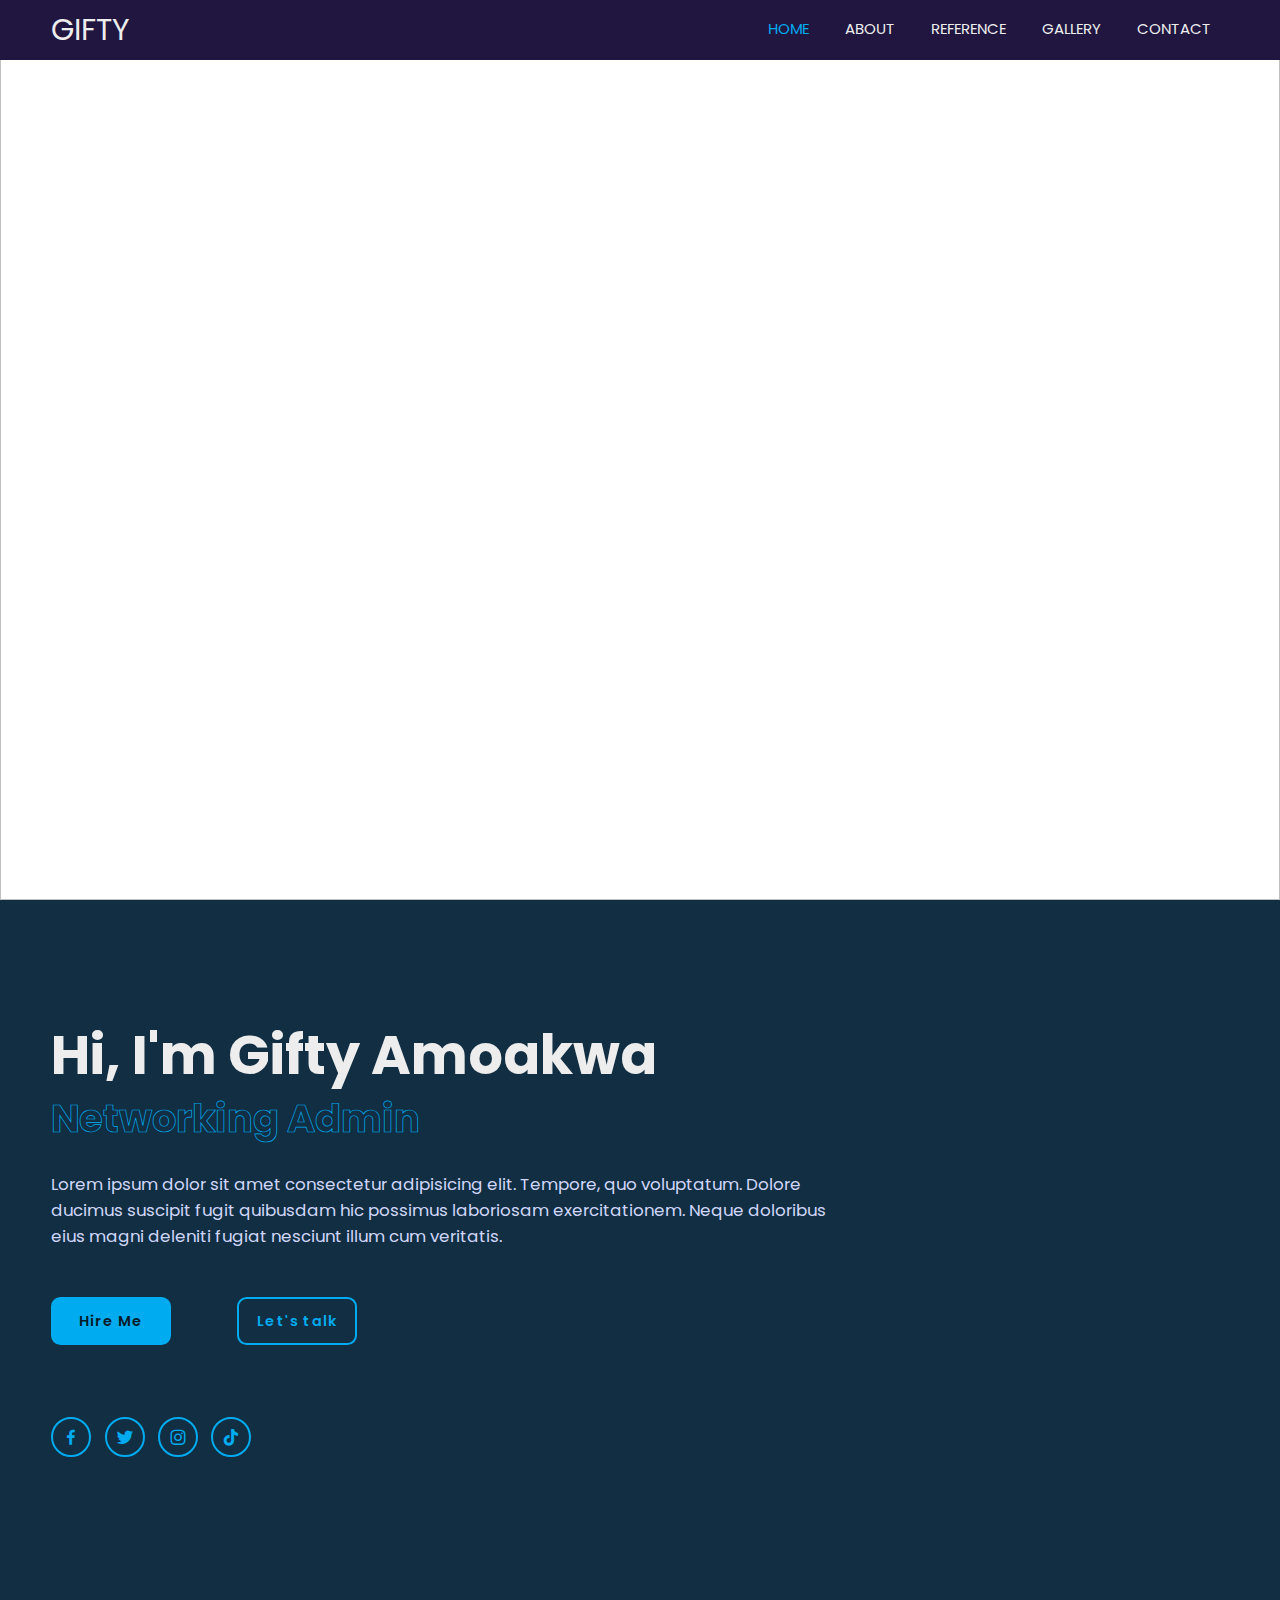
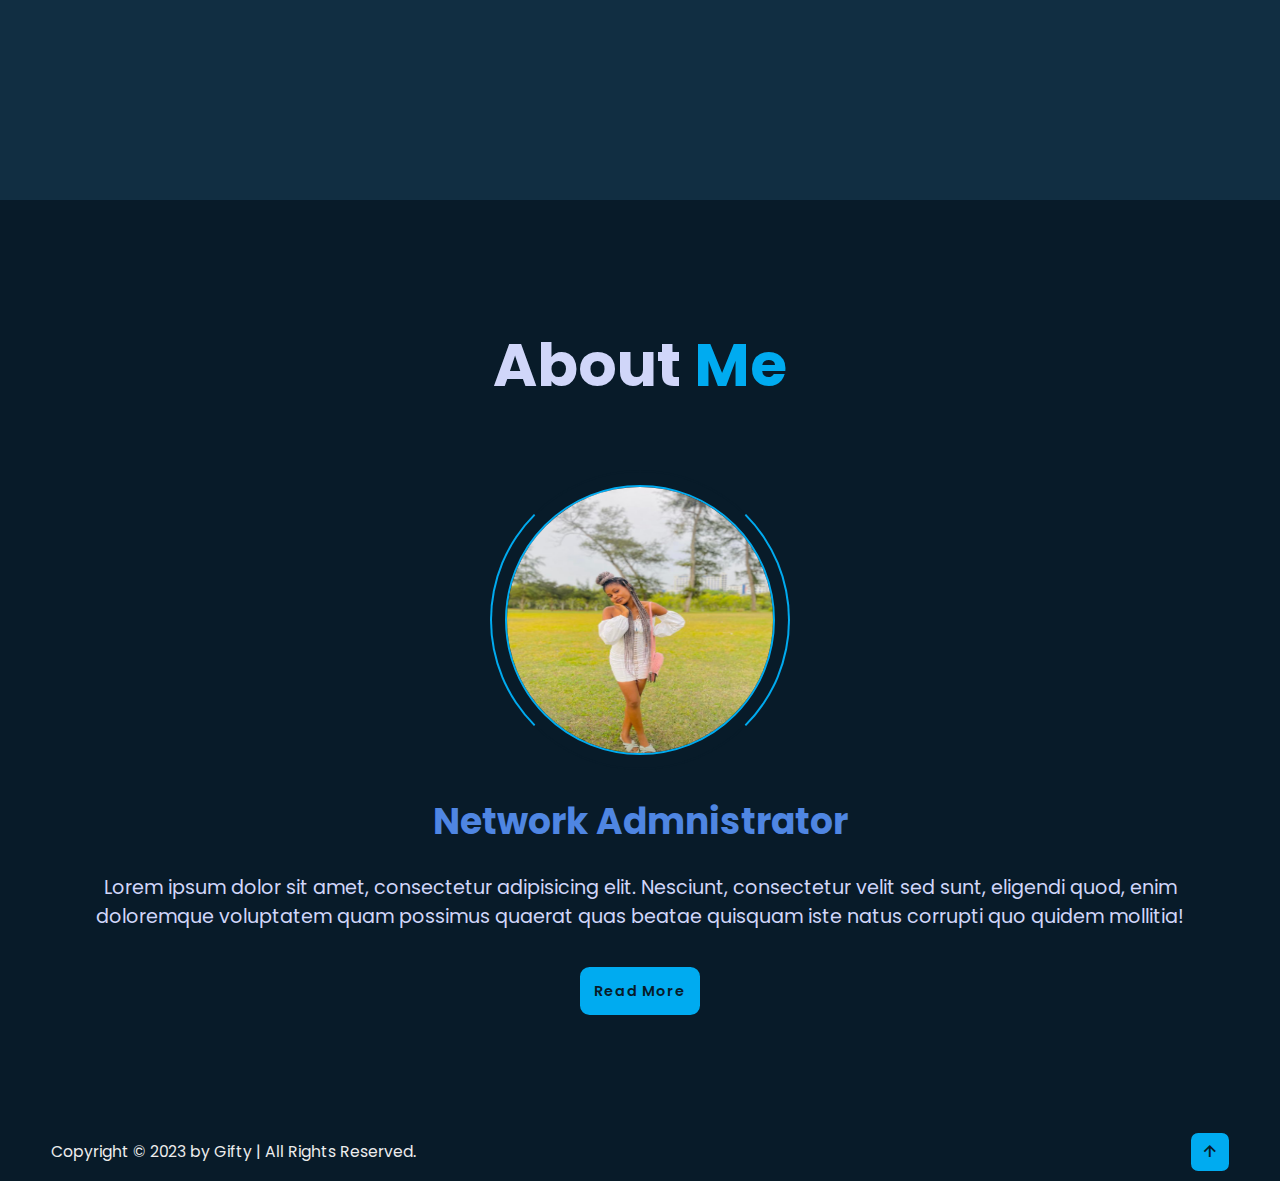
==== index.html @ 181fb01c "update" ====
<!DOCTYPE html>
<html lang="en">
<head>
    <meta charset="UTF-8">
    <meta name="viewport" content="width=device-width, initial-scale=1.0">
    <title>Portfolio</title>
    <link rel="stylesheet" href="style.css">
    <link rel="icon" href="images/img-2.jpg">
    <!--boxIcons-->
    <link href='https://unpkg.com/boxicons@2.1.4/css/boxicons.min.css' rel='stylesheet'>
    <!-- font-awesome icons -->
    <link rel="stylesheet" href="https://cdnjs.cloudflare.com/ajax/libs/font-awesome/6.4.0/css/all.min.css"/>
</head>
<body onload="slider()">
    <!--header navigation-->
    <header class="header">
        <a href="#" class="logo">gifty</a>
        <nav class="nav" id="nav-links">
            <i class="fa fa-close" id="closeMenu" onclick="closeMenu()"></i>
           <ul>
                <li><a href="index.html" class="active">home</a></li>
                <li><a href="about.html">about</a></li>
                <li><a href="reference.html">reference</a></li>
                <li><a href="gallery.html">gallery</a></li>
                <li><a href="contact.html">contact</a></li>
           </ul>
        </nav>
        <i class="fa fa-bars" id="showMenu" onclick="showMenu()"></i>
    </header>

    <!--image slider-->
    <div class="slider">
        <img src="images/img-2.jpg" id="slideImg" />
    </div>

    <!--home contact link-->
    <div class="home-text-content">
        <div class="home-content">
            <h1>Hi, I'm <span>Gifty Amoakwa</span></h1>
            <div class="text-animate">
                <h3>Networking Admin</h3>
            </div>
            <p>
                Lorem ipsum dolor sit amet consectetur adipisicing elit. 
                Tempore, quo voluptatum. Dolore ducimus suscipit fugit 
                quibusdam hic possimus laboriosam exercitationem. Neque 
                doloribus eius magni deleniti fugiat nesciunt illum cum 
                veritatis.
            </p>
            <div class="btn-box">
                <a href="contact.html" class="btn">Hire Me</a>
                <a href="contact.html" class="btn">Let's talk</a>
            </div>
            <div class="home-socials">
                <a href="#"><i class='bx bxl-facebook' ></i></a>
                <a href="#"><i class='bx bxl-twitter'></i></a>
                <a href="#"><i class='bx bxl-instagram'></i></a>
                <a href="#"><i class='bx bxl-tiktok'></i></a>
            </div>
        </div>
    </div>

    <!--home about -->
    <div class="home-about">
        <h2 class="heading">About <span>Me</span></h2>

        <div class="home-about-img">
            <img src="images/img-2.jpg" alt="">
            <span class="circle-spin"></span>
        </div>

        <div class="home-about-content">
            <h3>Network Admnistrator</h3>
            <p>
                Lorem ipsum dolor sit amet, consectetur adipisicing elit. 
                Nesciunt, consectetur velit sed sunt, eligendi quod, enim 
                doloremque voluptatem quam possimus quaerat quas beatae 
                quisquam iste natus corrupti quo quidem mollitia!
            </p>
            <div class="btn-box btns">
                <a href="about.html" class="btn">Read More</a>
            </div>
        </div>
    </div>
    

    <!--footer-->
    <footer class="footer">
        <div class="footer-text">
            <p>Copyright &copy; 2023 by Gifty | All Rights Reserved.</p>
        </div>

        <div class="footer-iconTop">
            <a href="#"><i class="bx bx-up-arrow-alt"></i></a>
        </div>
    </footer>

    

    <script src="app.js"></script>
</body>
</html>
---- style.css ----
@import url('https://fonts.googleapis.com/css2?family=Poppins:wght@400;500;600;700;800&display=swap');

:root {
    --white: #fff;
    --bg-color: #081b29;
    --second-bg-color: #112e42;
    --text-color: #ededed;
    --main-color: #00abf0;
    --black-russian: #202124;
    --white: #fff;
    --baltic-sea: #3C4043;
    --oregon-blue: #4F86E2;
    --prune-plum: #201640;
    --gold: #d5966c;
    --very-deep-gold: #f07828;
    --very-dark-blue: #0B0D17;
    --very-light-blue: #D0D6F9;
}

html {
    font-family: 'Poppins', sans-serif;
    font-size: 75%;
}

* {
    box-sizing: border-box;
    margin: 0;
    padding: 0;
    text-decoration: none;
    list-style: none;
}

body {
    overflow-x: hidden;
}

img {
    max-width: 100%;
    height: auto;
    display: block;
}

/* fixed navigation */
.header {
    overflow: hidden;
    width: 100%;
    background: var(--prune-plum);
    height: 60px;
    display: flex;
    align-items: center;
    justify-content: space-between;
    position: fixed;
    top: 0;
    padding: 10px 4%;
    margin-bottom: 0;
    z-index: 100;
}

.logo {
    font-size: 2.5rem;
    text-transform: uppercase;
    color: var(--text-color);
    cursor: pointer;
}

.logo:hover {
    color: var(--main-color);
}

.header .fa {
    display: none;
}

.nav li {
    float: left;
    margin: 0 10px;
}

.nav li a {
    display: block;
    font-size: 1.25rem;
    padding: 5px 8px;
    text-transform: uppercase;
    color: var(--text-color);
}

.nav li a.active {
    color: var(--main-color);
}

.nav li::after {
    content: '';
    width: 0;
    height: 1px;
    display: block;
    background: var(--main-color);
    margin: 1px auto;
    transition: .3s;
}

.nav li:hover::after {
    width: 100%;
}


/* Image sliders */
.slider {
    width: 100%;
    height: 100%;
    margin-bottom: 0;
}

#slideImg {
    width: 100%;
    height: 100vh;
    background-position: center;
    background-size: cover;
    object-fit: cover;
}

/* about */
.home-text-content {
    min-height: 100vh;
    background: var(--second-bg-color);
    padding: 10rem 4% 3rem;
    display: block;
    width: 100%;
}

.home-content {
    max-width: 65rem;
}

.home-content h1,
.home-content h1 span {
    font-size: 4.5rem;
    font-weight: 700;
    line-height: 1.3;
    color: var(--text-color);
}

.home-content .text-animate {
    position: relative;
    width: 32.8rem;
}

.home-content .text-animate h3 {
    font-size: 3.2rem;
    font-weight: 700;
    color: transparent;
    -webkit-text-stroke: .7px var(--main-color);
    background-image: linear-gradient(var(--main-color), var(--main-color));
    background-repeat: no-repeat;
    -webkit-background-clip: text;
    background-position: -33rem 0;
    animation: homeBgText 6s linear infinite;
    animation-delay: 2s;
}

.home-content .text-animate h3::before {
    content: '';
    position: absolute;
    top: 0;
    left: 0;
    width: 0;
    height: 100%;
    border-right: 2px solid var(--main-color);
    z-index: -1;
    animation: homeCursorText 6s linear infinite;
    animation-delay: 2s;
}

.home-content p {
    font-size: 1.4rem;
    margin: 2rem 0 4rem;
    color: var(--very-light-blue);
}

.btn-box {
    position: relative;
    display: flex;
    justify-content: space-between;
    width: 25.5rem;
    height: 4rem;
    margin-bottom: 6rem;
}

.btn-box .btn {
    position: relative;
    display: inline-flex;
    justify-content: center;
    align-items: center;
    width: 10rem;
    height: 100%;
    background: var(--main-color);
    border: .2rem solid var(--main-color);
    border-radius: .8rem;
    font-size: 1.2rem;
    font-weight: 600;
    letter-spacing: .1rem;
    color: var(--bg-color);
    z-index: 1;
    overflow: hidden;
    transition: .5s;
}

.btn-box .btn:hover {
    color: var(--main-color);
}

.btn-box .btn:nth-child(2) {
    background: transparent;
    color: var(--main-color);
}

.btn-box .btn:nth-child(2):hover {
    color: var(--bg-color);
}

.btn-box .btn:nth-child(2)::before {
    background: var(--main-color);
}

.btn-box .btn::before {
    content: '';
    position: absolute;
    top: 0;
    left: 0;
    width: 0;
    height: 100%;
    background: var(--bg-color);
    z-index: -1;
    transition: .5s;
}

.btn-box .btn:hover::before {
    width: 100%;
}

.home-socials {
    width: 200px;
    display: flex;
    justify-content: space-between;
}

.home-socials a {
    position: relative;
    display: inline-flex;
    justify-content: center;
    align-items: center;
    width: 40px;
    height: 40px;
    background: transparent;
    border: .2rem solid var(--main-color);
    border-radius: 50%;
    font-size: 20px;
    color: var(--main-color);
    z-index: 1;
    overflow: hidden;
    transition: .5s;
}

.home-socials a:hover {
    color: var(--bg-color);
}

.home-socials a::before {
    content: '';
    position: absolute;
    top: 0;
    left: 0;
    width: 0;
    height: 100%;
    background: var(--main-color);
    z-index: -1;
    transition: .5s;
}

.home-socials a:hover::before {
    width: 100%;
}

@keyframes homeBgText {
    0%,
    10%,
    100% {
        background-position: -33rem 0;
    }

    65%,
    85% {
        background-position: 0 0;
    }
}

@keyframes homeCursorText {
    0%,
    10%,
    100% {
        width: 0;
    }

    65%,
    78%,
    85% {
        width: 100%;
        opacity: 1;
    }

    75%,
    81% {
        opacity: 0;
    }
} 

/* home about */
.home-about {
    min-height: 100vh;
    background: var(--bg-color);
    padding: 10rem 4% 3rem;
    display: flex;
    justify-content: center;
    align-items: center;
    flex-direction: column;
    gap: 2rem;
    width: 100%;
}

.heading, .heading span {
    font-size: 5rem;
    margin-bottom: 3rem;
    text-align: center;
    color: var(--very-light-blue);
}

.heading span {
    color: var(--main-color);
}

.home-about-img {
    position: relative;
    width: 25rem;
    height: 25rem;
    border-radius: 50%;
    display: flex;
    justify-content: center;
    align-items: center;
}

.home-about-img img {
    width: 90%;
    height: 90%;
    border-radius: 50%;
    border: .2rem solid var(--main-color);
}

.home-about-img .circle-spin {
    position: absolute;
    top: 50%;
    left: 50%;
    transform: translate(-50%, -50%) rotate(0);
    width: 100%;
    height: 100%;
    border-radius: 50%;
    border-top: .2rem solid var(--bg-color);
    border-bottom: .2rem solid var(--bg-color);
    border-left: .2rem solid var(--main-color);
    border-right: .2rem solid var(--main-color);
    animation: aboutSpinner 8s linear infinite;
}

.home-about-content {
    text-align: center;
}

.home-about-content h3 {
    font-size: 3rem;
    color: var(--oregon-blue);
}

.home-about-content p {
    font-size: 1.6rem;
    margin: 2rem 0 3rem;
    color: var(--very-light-blue);
}

.btn-box.btns {
    display: inline-block;
    width: 15rem;
}

.btn-box.btns a::before {
    background: var(--second-bg-color);
}

@keyframes aboutSpinner {
    100% {
        transform: translate(-50%, -50%) rotate(360deg);
    }
}

/* about me page (education) */
.education {
    min-height: auto;
    background: var(--bg-color);
    padding: 10rem 4% 3rem;
    width: 100%;
    display: flex;
    justify-content: center;
    align-items: center;
    flex-direction: column;
}

.education .education-row {
    display: flex;
    flex-wrap: wrap;
    gap: 5rem;
}

.education-row .education-column {
    flex: 1 1 40rem;
}

.education-column .title {
    font-size: 2.5rem;
    margin: 0 0 1.5rem 2rem;
    color: var(--text-color);
}

.education-column .education-box {
    border-left: .2rem solid var(--main-color);
}

.education-box .education-content {
    position: relative;
    padding-left: 2rem;
}

.education-box .education-content::before {
    content: '';
    position: absolute;
    top: 0;
    left: -1.1rem;
    width: 2rem;
    height: 2rem;
    background: var(--main-color);
    border-radius: 50%;
}

.education-content .content {
    position: relative;
    padding: 1.5rem;
    border: .2rem solid var(--main-color);
    border-radius: .6rem;
    margin-bottom: 2rem;
    overflow: hidden;
}

.education-content .content::before {
    content: '';
    position: absolute;
    top: 0;
    left: 0;
    width: 0; 
    height: 100%;
    background: var(--second-bg-color);
    z-index: -1;
    transition: .5rem;
}

.education-content .content:hover:before {
    width: 100%;
}

.education-content .content .year {
    font-size: 1.5rem;
    color: var(--main-color);
    padding-bottom: .5rem;
}

.education-content .content .year i {
    padding-right: .5rem;
    font-size: 1.3rem;   
}

.education-content .content h3 {
    font-size: 2rem;
    color: var(--text-color);
}

.education-content .content p {
    font-size: 1.2rem;
    padding-top: .5rem;
    color: var(--very-light-blue);
}

/* skills */
.skills {
    min-height: auto;
    background: var(--second-bg-color);
    padding: 10rem 4%;
    width: 100%;
}

.skills .skills-row {
    display: flex;
    flex-wrap: wrap;
    gap: 5rem;
}

.skills-row .skills-column {
    flex: 1 1 40rem;
}

.skills-column .title {
    font-size: 2.5rem;
    margin: 0 0 1.5rem;
    color: var(--very-light-blue);
}

.skills-box .skills-content {
    position: relative;
    border: .2rem solid var(--main-color);
    border-radius: .6rem;
    padding: .5rem 1.5rem;
    overflow: hidden;
    z-index: 1;
}

.skills-box .skills-content::before {
    content: '';
    position: absolute;
    top: 0;
    left: 0;
    width: 0;
    height: 100%;
    background: var(--bg-color);
    z-index: -1;
    transition: .5s;
}

.skills-box .skills-content:hover:before {
    width: 100%;
}

.skills-content .progress {
    padding: 1rem 0;   
}

.skills-content .progress h3 {
    font-size: 1.5rem;
    display: flex;
    justify-content: space-between;
    color: var(--text-color);
}

.skills-content .progress h3 span {
    color: var(--text-color);
    font-size: 1.3rem;
}

.skills-content .progress .bar {
    height: 2.5rem;
    border: .2rem solid var(--main-color);
    border-radius: .6rem;
    padding: .5rem;
    margin: 1rem 0;
}

.skills-content .progress .bar span {
    display: block;
    height: 100%;
    border-radius: .3rem;
    background: var(--main-color);
}

.skills-column:nth-child(1) .skills-content .progress:nth-child(1) .bar span {
    width: 90%;
}

.skills-column:nth-child(1) .skills-content .progress:nth-child(2) .bar span {
    width: 85%;
}

.skills-column:nth-child(1) .skills-content .progress:nth-child(3) .bar span {
    width: 70%;
}

.skills-column:nth-child(1) .skills-content .progress:nth-child(4) .bar span {
    width: 80%;
}

.skills-column:nth-child(2) .skills-content .progress:nth-child(1) .bar span {
    width: 65%;
}

.skills-column:nth-child(2) .skills-content .progress:nth-child(2) .bar span {
    width: 90%;
}

.skills-column:nth-child(2) .skills-content .progress:nth-child(3) .bar span {
    width: 85%;
}

.skills-column:nth-child(2) .skills-content .progress:nth-child(4) .bar span {
    width: 70%;
}

/* contact form */
.contact {
    min-height: 100vh;
    background: var(--second-bg-color);
    padding: 10rem 4% 3rem;
    width: 100%;
}

.contact form {
    max-width: 70rem;
    margin: 0 auto;
    text-align: center;
}

.contact form .input-box {
    position: relative;
    display: flex;
    justify-content: space-between;
    flex-wrap: wrap;
}

.contact form .input-box .input-field {
    position: relative;
    width: 49%;
    margin: .8rem 0;
}

.contact form .input-box .input-field input,
.contact form .textarea-field textarea {
    width: 100%;
    height: 100%;
    padding: 1.5rem;
    font-size: 1.4rem;
    color: var(--text-color);
    background: transparent;
    border-radius: .6rem;
    border: .2rem solid var(--main-color);
}

.contact form .input-box .input-field input::placeholder,
.contact form .textarea-field textarea::placeholder {
    color: var(--text-color);
}

.contact form .focus {
    position: absolute;
    top: 0;
    left: 0;
    width: 0;
    height: 100%;
    background: var(--second-bg-color);
    border-radius: .6rem;
    z-index: -1;
    transition: .5s;
}

.contact form .input-box .input-field input:focus~.focus,
.contact form .input-box .input-field input:valid~.focus,
.contact form .textarea-field textarea:focus~.focus,
.contact form .textarea-field textarea:valid~.focus {
    width: 100%;
}

.contact form .textarea-field {
    position: relative;
    margin: .8rem 0 2.7rem;
    display: flex;
}

.contact form .textarea-field textarea {
    resize: none;
}

.contact form .btn-box.btns .btn {
    cursor: pointer;
}

/* footer */
.footer {
    display: flex;
    justify-content: space-between;
    align-items: center;
    flex-wrap: wrap;
    padding: 10px 4%;
    background: var(--bg-color);
}

.footer-text p {
    font-size: 1.3rem;
    color: var(--text-color);
}

.footer-text p:hover {
    color: var(--oregon-blue);
}

.footer-iconTop a {
    position: relative;
    display: inline-flex;
    justify-content: center;
    align-items: center;
    padding: .5rem;
    background: var(--main-color);
    border: .2rem solid var(--main-color);
    border-radius: .6rem;
    z-index: 1;
    overflow: hidden;
}

.footer-iconTop a::before {
    content: '';
    position: absolute;
    top: 0;
    left: 0;
    width: 0;
    height: 100%;
    background: var(--second-bg-color);
    z-index: -1;
    transition: .5s;
}

.footer-iconTop a:hover:before {
    width: 100%;
}

.footer-iconTop a i {
    font-size: 1.8rem;
    color: var(--bg-color);
    transition: .5s;
}

.footer-iconTop a:hover i {
    color: var(--main-color);
}
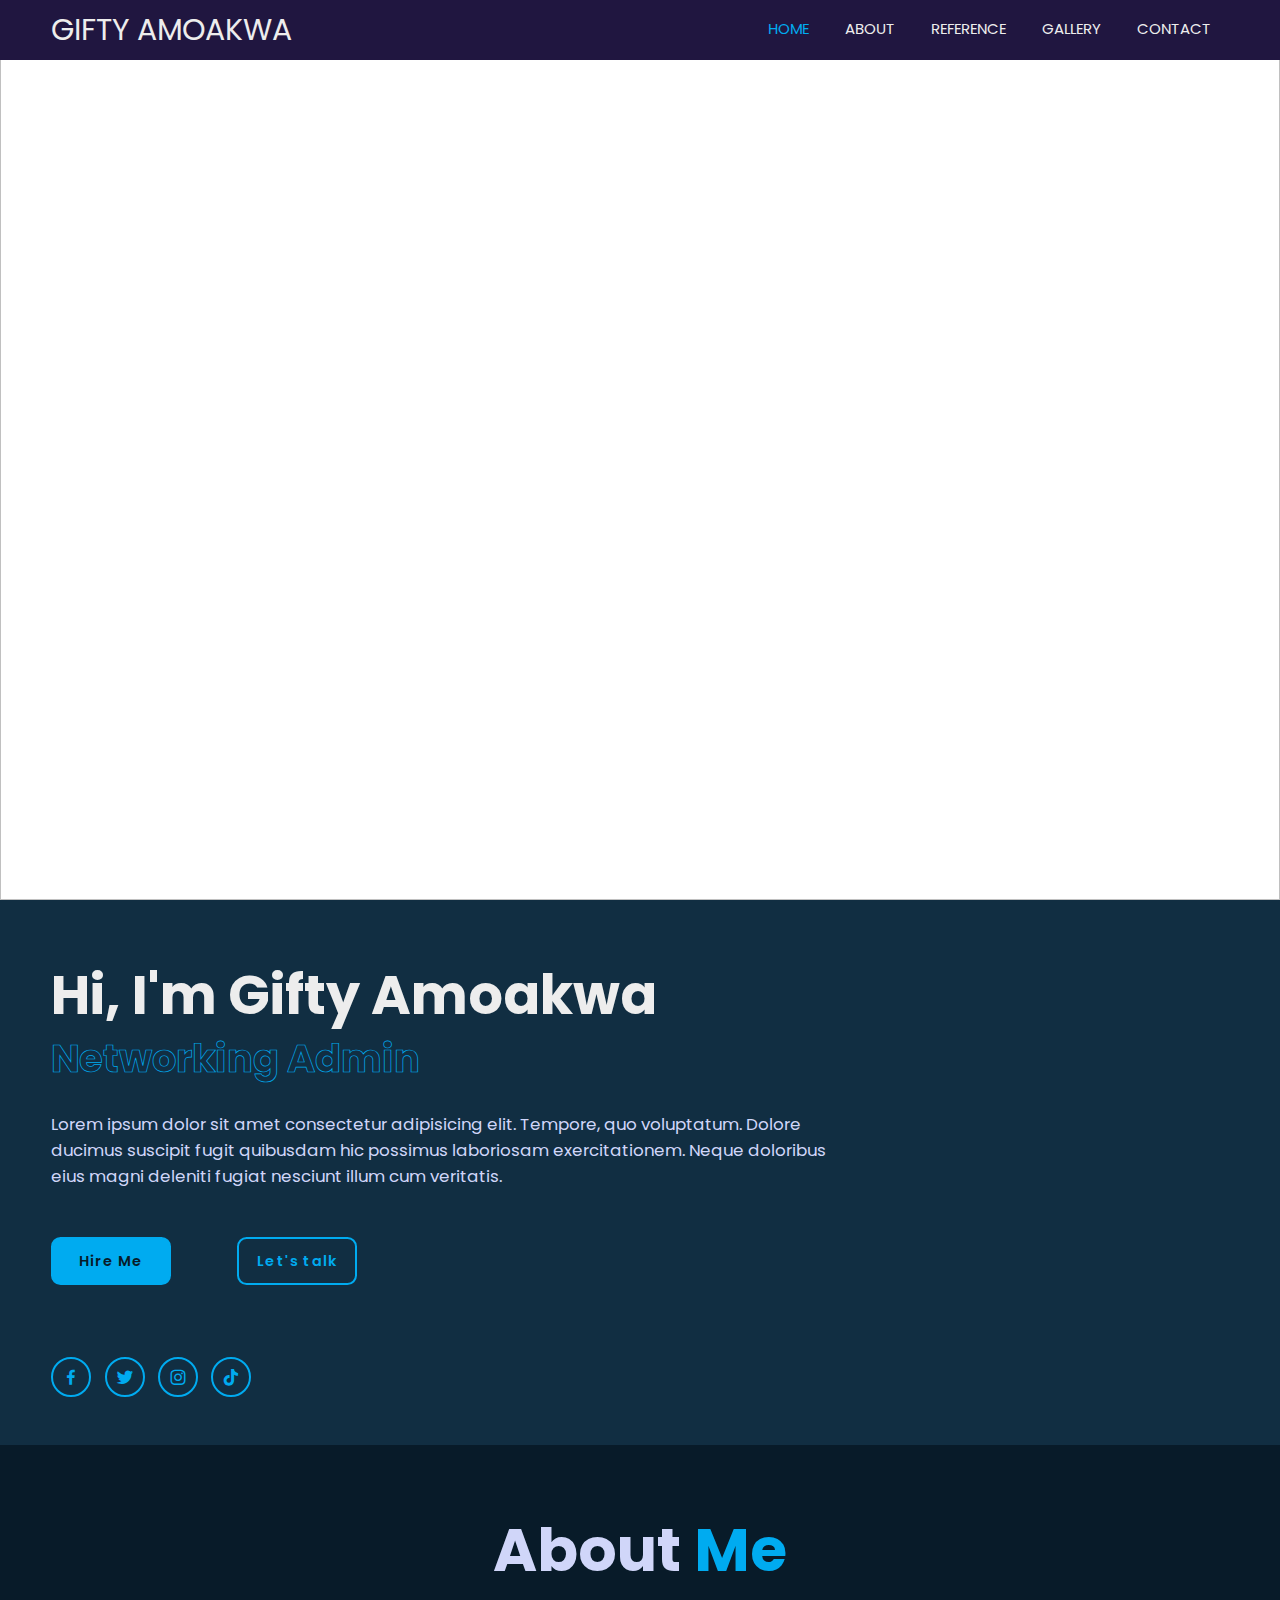
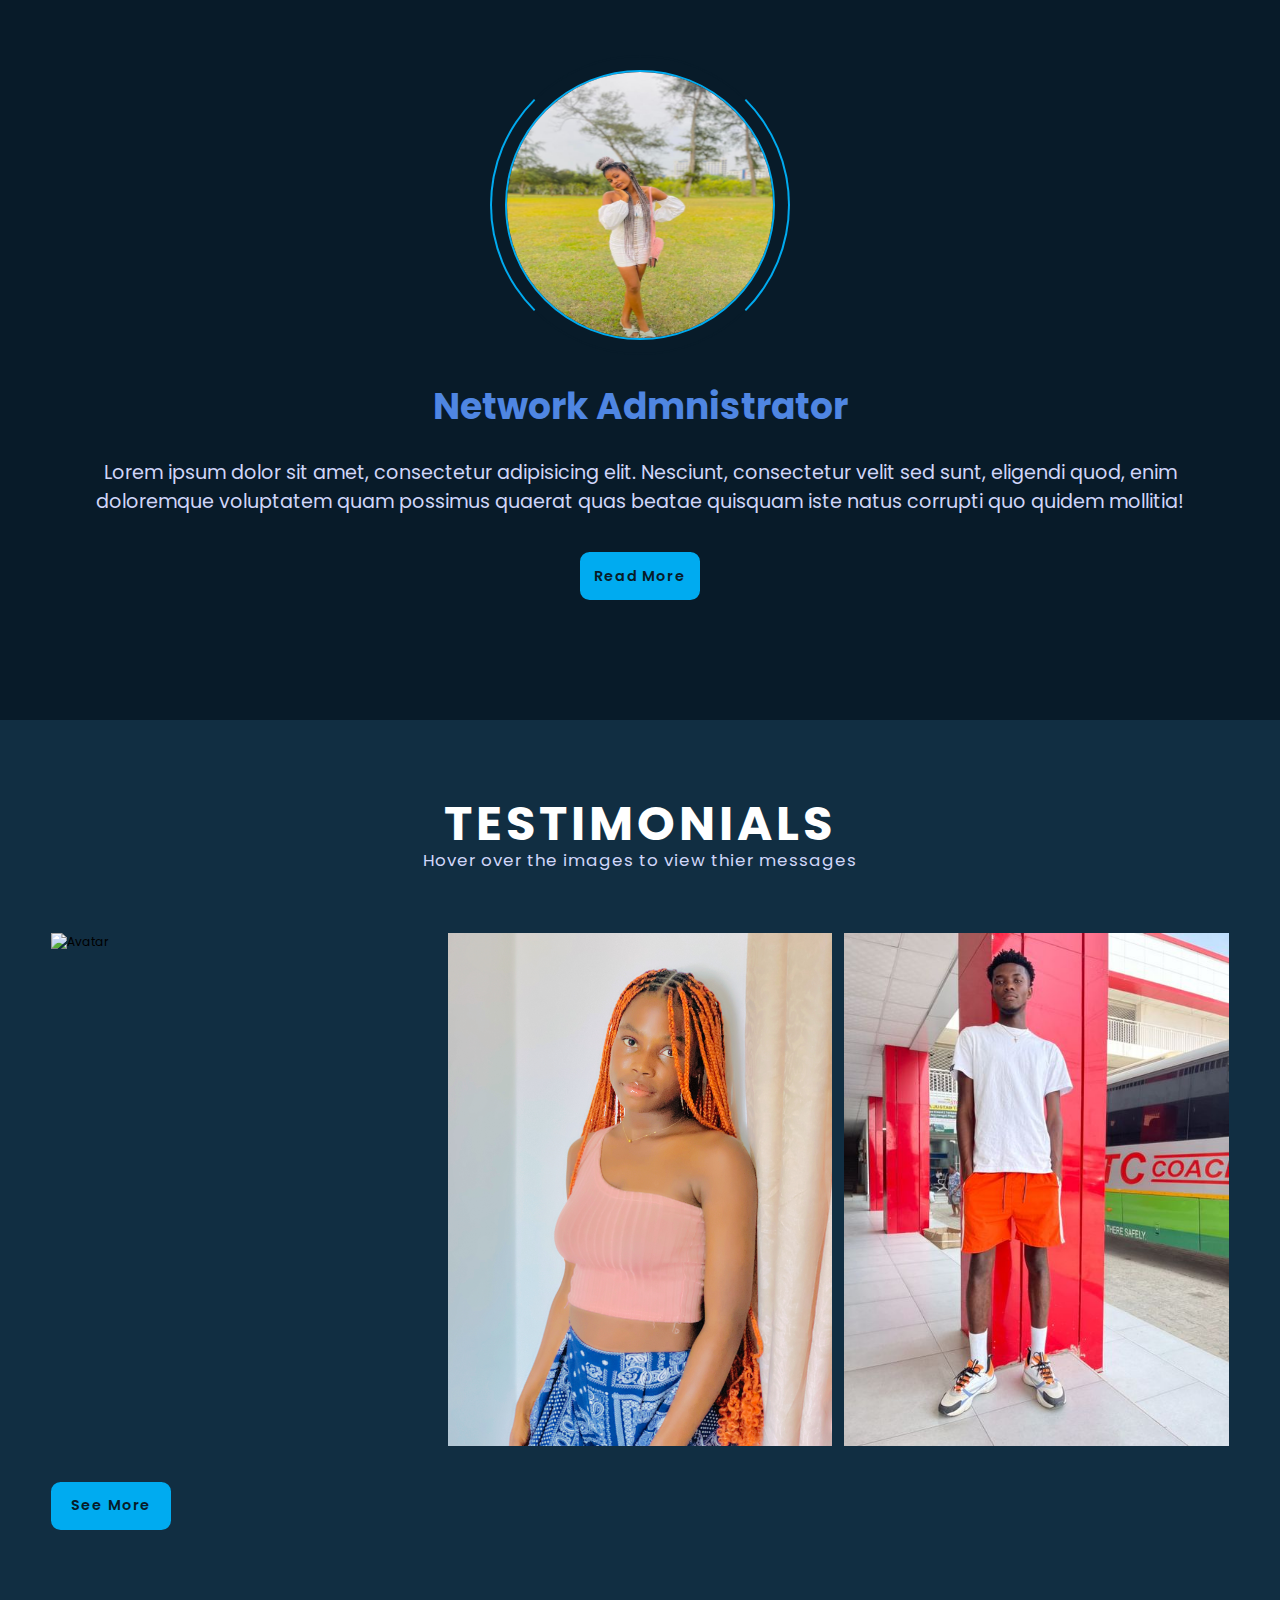
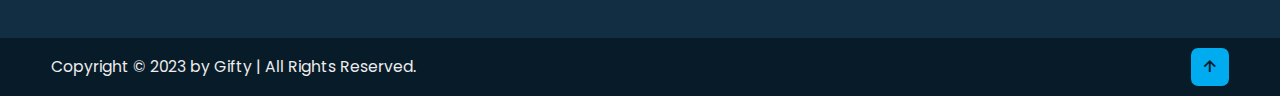
==== commit 5bb6f16c: "update" ====
--- a/index.html
+++ b/index.html
@@ -14,7 +14,7 @@
 <body onload="slider()">
     <!--header navigation-->
     <header class="header">
-        <a href="#" class="logo">gifty</a>
+        <a href="#" class="logo">gifty amoakwa</a>
         <nav class="nav" id="nav-links">
             <i class="fa fa-close" id="closeMenu" onclick="closeMenu()"></i>
            <ul>
@@ -82,6 +82,75 @@
             </div>
         </div>
     </div>
+
+    <!--Home Testimonial-->
+    <div class="testimonial">
+        <h2 class="heading">testimonials</h2>
+        <p class="message">Hover over the images to view thier messages</p>
+
+        <div class="testimonial-items">
+            <div class="testimonial-content">
+                <div class="profile">
+                    <img src="images/test-1.JPG" alt="Avatar">
+                </div>
+                <div class="overlay">
+                  <div class="text">
+                    <span>
+                        <h6>Vera</h6>
+                        <p>Friend</p>
+                    </span>
+                    <p class="text-info">
+                        Gifty is a very wonderful and amazing friend who
+                        is always pushing people to bring out the best in them.
+                        You will be lucky to have her around.
+                    </p>
+                  </div>
+                </div>
+              </div>
+    
+              <div class="testimonial-content">
+                <div class="profile">
+                    <img src="images/test-2.JPG" id="Avatar">
+                </div>
+                <div class="overlay">
+                  <div class="text">
+                    <span>
+                        <h6>Vera</h6>
+                        <p>Friend</p>
+                    </span>
+                    <p class="text-info">
+                        Gifty is a very wonderful and amazing friend who
+                        is always pushing people to bring out the best in them.
+                        You will be lucky to have her around.
+                    </p>
+                  </div>
+                </div>
+              </div>
+    
+              <div class="testimonial-content">
+                <div class="profile">
+                    <img src="images/test-3.jpg" alt="Avatar">
+                </div>
+                <div class="overlay">
+                  <div class="text">
+                    <span>
+                        <h6>George</h6>
+                        <p>Friend</p>
+                    </span>
+                    <p class="text-info">
+                        Gifty is a very wonderful and amazing friend who
+                        is always pushing people to bring out the best in them.
+                        You will be lucky to have her around.
+                    </p>
+                  </div>
+                </div>
+              </div>
+        </div>
+        <div class="btn-box btns">
+            <a href="reference.html" class="btn">See More</a>
+        </div>
+
+    </div>
     
 
     <!--footer-->
@@ -89,6 +158,8 @@
         <div class="footer-text">
             <p>Copyright &copy; 2023 by Gifty | All Rights Reserved.</p>
         </div>
+
+        <!-- <div class="index-number">0721000045</div> -->
 
         <div class="footer-iconTop">
             <a href="#"><i class="bx bx-up-arrow-alt"></i></a>
--- a/style.css
+++ b/style.css
@@ -120,11 +120,12 @@
 
 /* about */
 .home-text-content {
-    min-height: 100vh;
+    min-height: auto;
     background: var(--second-bg-color);
-    padding: 10rem 4% 3rem;
+    padding: 5rem 4% 4rem;
     display: block;
     width: 100%;
+    margin-bottom: 0;
 }
 
 .home-content {
@@ -315,9 +316,9 @@
 
 /* home about */
 .home-about {
-    min-height: 100vh;
+    min-height: auto;
     background: var(--bg-color);
-    padding: 10rem 4% 3rem;
+    padding: 5rem 4% 4rem;
     display: flex;
     justify-content: center;
     align-items: center;
@@ -399,11 +400,108 @@
     }
 }
 
+/* testimonial */
+.testimonial {
+    min-height: auto;
+    padding: 8rem 4% 3rem;
+    background: var(--second-bg-color);
+}
+
+.testimonial .heading {
+    color: var(--white);
+    text-transform: uppercase;
+    letter-spacing: 4px;
+    font-size: 4rem;
+    text-align: center;
+    line-height: 15px;
+}
+
+.testimonial .heading:hover {
+    color: var(--oregon-blue);
+}
+
+.testimonial .message {
+    color: var(--very-light-blue);
+    font-size: 1.4rem;
+    text-align: center;
+    margin-top: -20px;
+    margin-bottom: 5rem;
+    letter-spacing: 1px;
+}
+
+.testimonial-items {
+    display: grid;
+    grid-template-columns: repeat(auto-fit, minmax(250px, 1fr));
+    gap: 1rem;
+    margin-bottom: 3rem;
+}
+
+.testimonial-content {
+    position: relative;
+}
+
+.overlay {
+    position: absolute;
+    bottom: 100%;
+    left: 0;
+    right: 0;
+    background-color: var(--main-color);
+    overflow: hidden;
+    width: 100%;
+    height:0;
+    transition: .5s ease;
+}
+  
+.testimonial-content:hover .overlay {
+    bottom: 0;
+    height: 100%;
+}
+  
+.text {
+    color: white;
+    font-size: 20px;
+    position: absolute;
+    top: 50%;
+    left: 50%;
+    -webkit-transform: translate(-50%, -50%);
+    -ms-transform: translate(-50%, -50%);
+    transform: translate(-50%, -50%);
+    text-align: center;
+}
+
+.text span h6 {
+    font-size: 3.5rem;
+    font-weight: 800;
+    text-transform: uppercase;
+}
+
+.text span p {
+    font-size: 2rem;
+    color: var(--very-dark-blue);
+    margin-bottom: 3rem;
+    margin-top: -10px;
+}
+
+.text .text-info {
+    width: 30rem;
+    font-size: 1.5rem;
+    line-height: 30px;
+}
+
+.text .text-width {
+    width: 23rem;
+    font-size: 1.2rem;
+}
+
+.space {
+    padding: 12rem 4% 4rem;
+}
+
 /* about me page (education) */
 .education {
     min-height: auto;
     background: var(--bg-color);
-    padding: 10rem 4% 3rem;
+    padding: 8rem 4% 4rem;
     width: 100%;
     display: flex;
     justify-content: center;
@@ -498,7 +596,7 @@
 .skills {
     min-height: auto;
     background: var(--second-bg-color);
-    padding: 10rem 4%;
+    padding: 5rem 4% 7rem;
     width: 100%;
 }
 
@@ -606,11 +704,32 @@
     width: 70%;
 }
 
+/* gallery page */
+.gallery-row {
+    min-height: auto;
+    display: flex;
+    flex-wrap: wrap;
+    padding: 5rem 4px 5px;
+  }
+  
+  /* Create four equal columns that sits next to each other */
+.gallery-column {
+    flex: 25%;
+    max-width: 25%;
+    padding: 0 4px;
+}
+  
+.gallery-column img {
+    margin-top: 8px;
+    vertical-align: middle;
+    width: 100%;
+}
+
 /* contact form */
 .contact {
-    min-height: 100vh;
+    min-height: auto;
     background: var(--second-bg-color);
-    padding: 10rem 4% 3rem;
+    padding: 8rem 4% 4rem;
     width: 100%;
 }
 
@@ -739,4 +858,4 @@
 
 .footer-iconTop a:hover i {
     color: var(--main-color);
-}
+}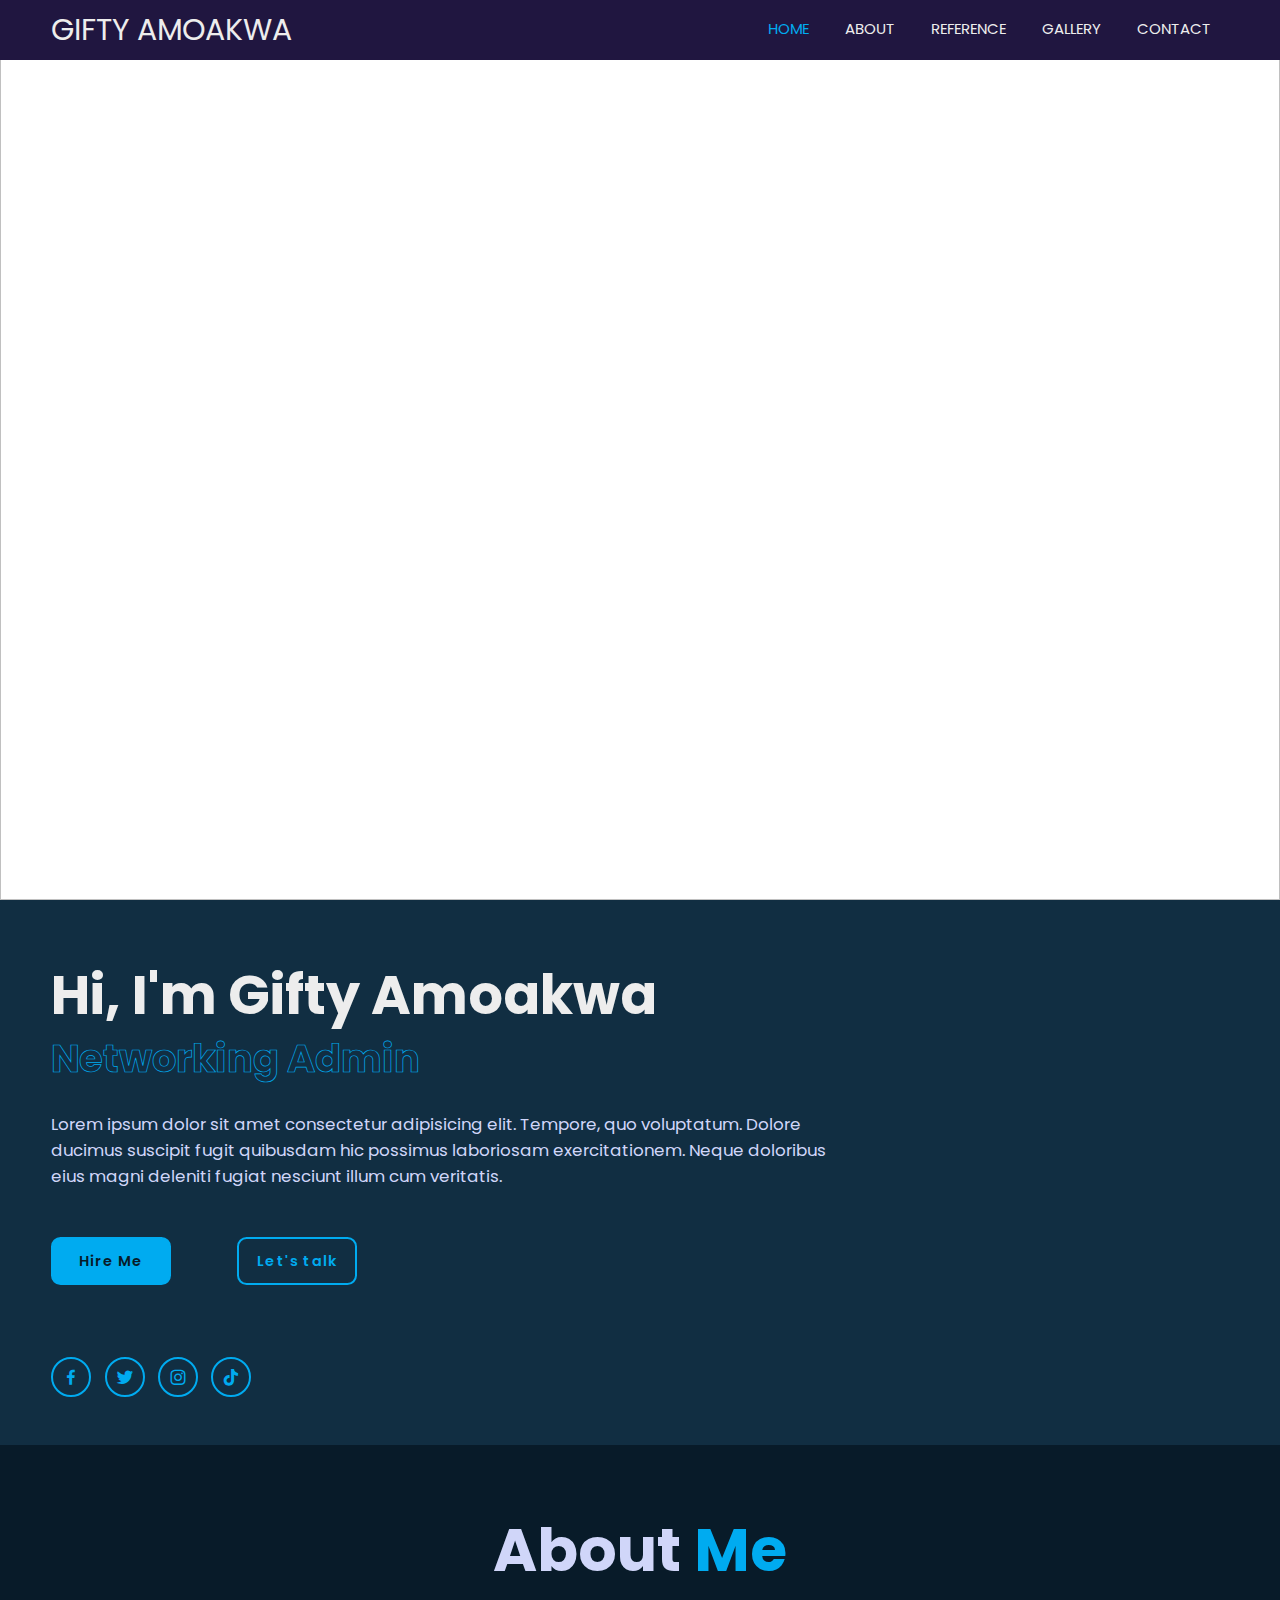
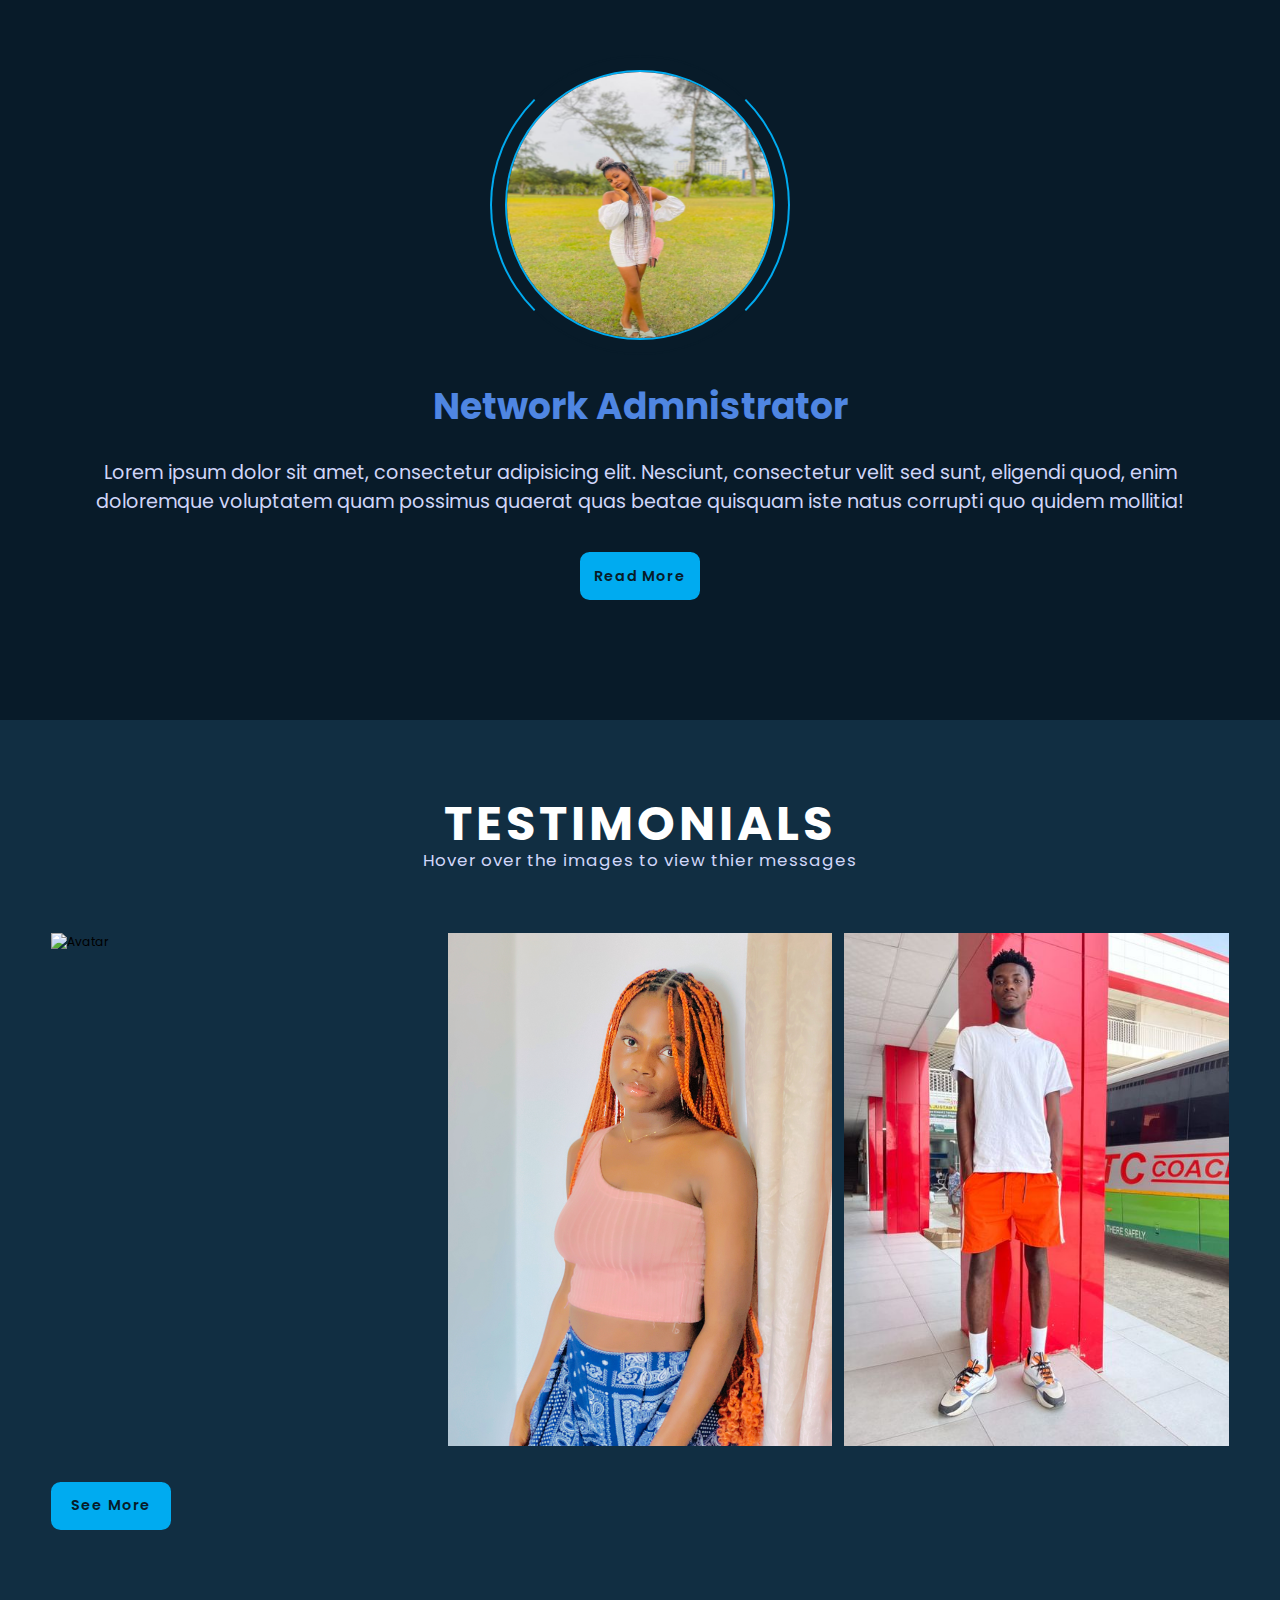
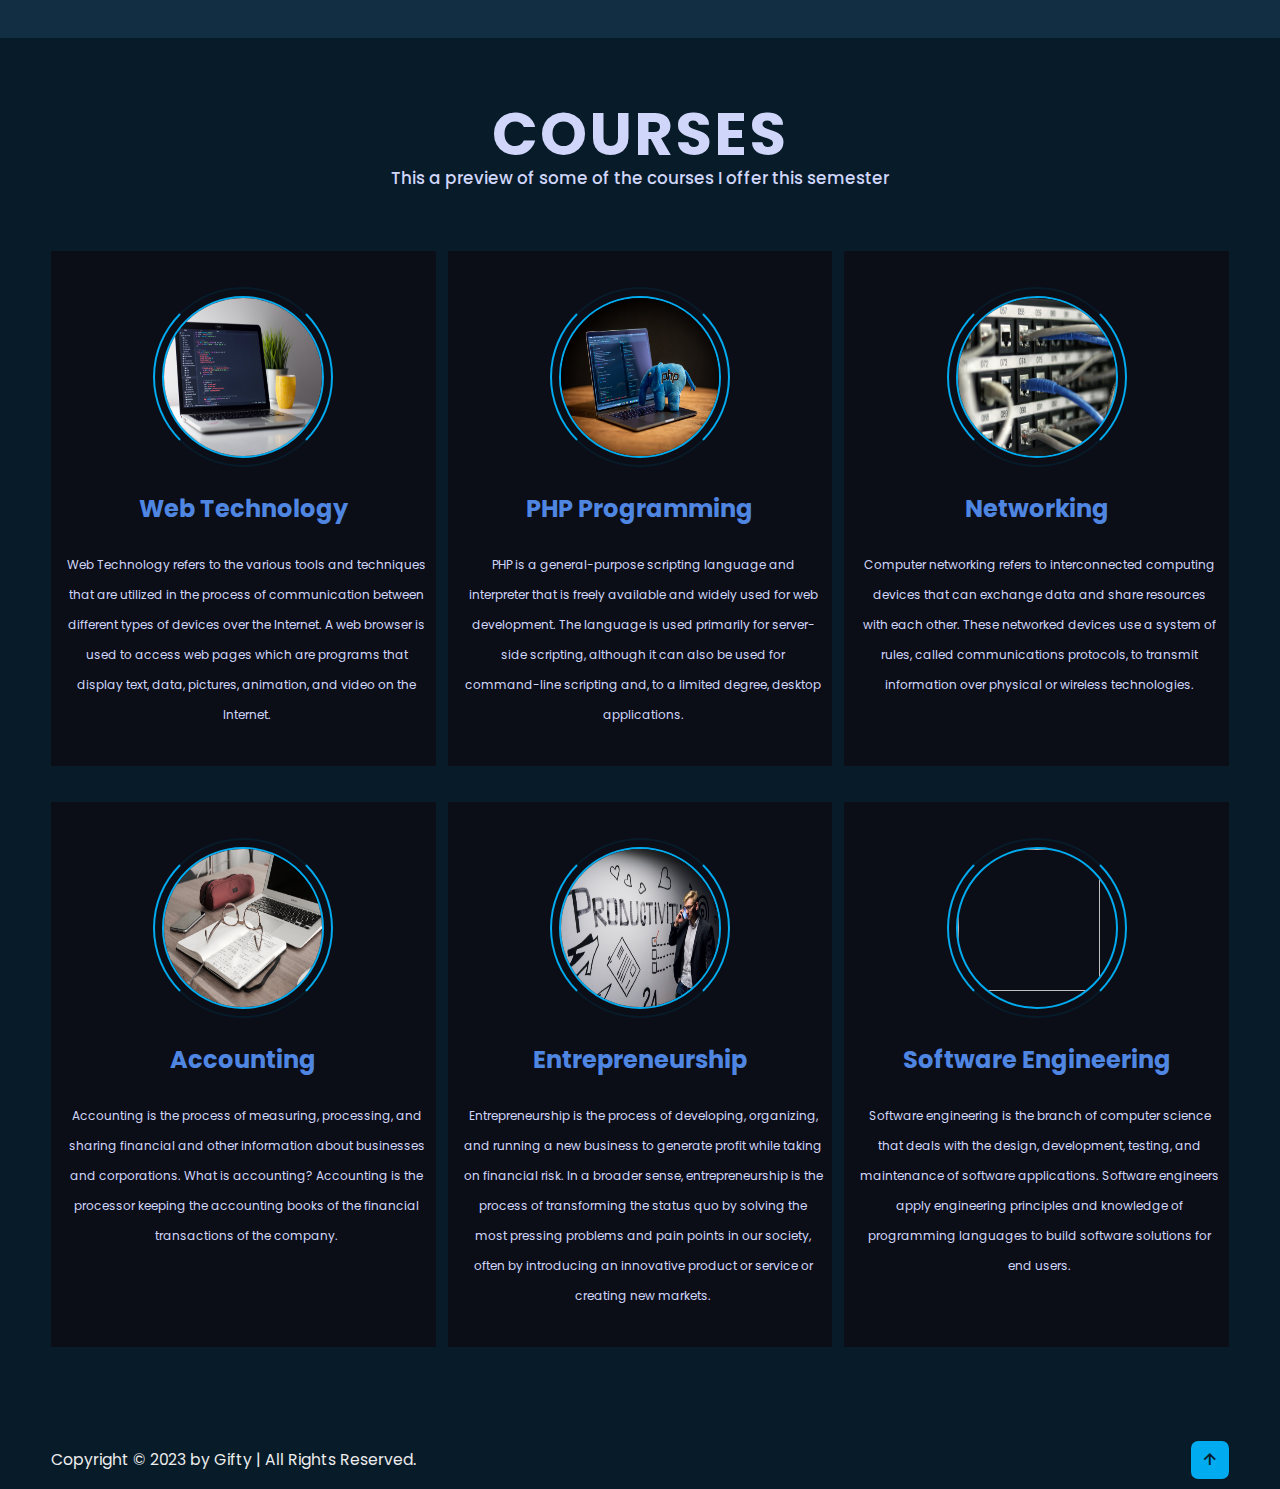
==== commit 26f72da3: "update" ====
--- a/index.html
+++ b/index.html
@@ -151,6 +151,121 @@
         </div>
 
     </div>
+
+    <!--Courses oferred-->
+    <div class="courses">
+        <h2 class="heading">Courses</span></h2>
+        <p class="preview">This a preview of some of the courses I offer this semester</p>
+
+        <div class="courses-items">
+            <div class="course-content">
+                <div class="course-image">
+                    <img src="images/webtech.jpg" alt="">
+                    <span class="circle-spin"></span>
+                </div>
+                <div class="course-text">
+                    <h4>Web Technology</h4>
+                    <p>
+                        Web Technology refers to the various tools and techniques 
+                        that are utilized in the process of communication between 
+                        different types of devices over the Internet.  A web browser 
+                        is used to access web pages which are programs that display 
+                        text, data, pictures, animation, and video on the Internet.    
+                    </p>    
+                </div>
+            </div>
+
+            <div class="course-content">
+                <div class="course-image">
+                    <img src="images/php.jpg" alt="">
+                    <span class="circle-spin"></span>
+                </div>
+                <div class="course-text">
+                    <h4>PHP Programming</h4>
+                    <p>
+                        PHP is a general-purpose scripting language and interpreter 
+                        that is freely available and widely used for web development. 
+                        The language is used primarily for server-side scripting, 
+                        although it can also be used for command-line scripting and, 
+                        to a limited degree, desktop applications.
+                    </p>    
+                </div>
+            </div>
+
+            <div class="course-content">
+                <div class="course-image">
+                    <img src="images/networking.jpg" alt="">
+                    <span class="circle-spin"></span>
+                </div>
+                <div class="course-text">
+                    <h4>Networking</h4>
+                    <p>
+                        Computer networking refers to interconnected computing devices 
+                        that can exchange data and share resources with each other. 
+                        These networked devices use a system of rules, called 
+                        communications protocols, to transmit information over 
+                        physical or wireless technologies.
+                    </p>    
+                </div>
+            </div> 
+        </div>
+
+        <div class="courses-items">
+            <div class="course-content">
+                <div class="course-image">
+                    <img src="images/accounting.jpg" alt="">
+                    <span class="circle-spin"></span>
+                </div>
+                <div class="course-text">
+                    <h4>Accounting</h4>
+                    <p>
+                        Accounting is the process of measuring, processing, and 
+                        sharing financial and other information about businesses 
+                        and corporations. What is accounting? Accounting is the 
+                        processor keeping the accounting books of the financial 
+                        transactions of the company.
+                    </p>    
+                </div>
+            </div>
+            
+            <div class="course-content">
+                <div class="course-image">
+                    <img src="images/enterpreneurship.jpg" alt="">
+                    <span class="circle-spin"></span>
+                </div>
+                <div class="course-text">
+                    <h4>Entrepreneurship</h4>
+                    <p>
+                        Entrepreneurship is the process of developing, organizing, 
+                        and running a new business to generate profit while taking 
+                        on financial risk. In a broader sense, entrepreneurship is 
+                        the process of transforming the status quo by solving the 
+                        most pressing problems and pain points in our society, often 
+                        by introducing an innovative product or service or creating 
+                        new markets.
+                    </p>    
+                </div>
+            </div>   
+            
+            <div class="course-content">
+                <div class="course-image">
+                    <img src="images/software-engineering.jpg" alt="">
+                    <span class="circle-spin"></span>
+                </div>
+                <div class="course-text">
+                    <h4>Software Engineering</h4>
+                    <p>
+                        Software engineering is the branch of computer science that 
+                        deals with the design, development, testing, and maintenance 
+                        of software applications. Software engineers apply engineering 
+                        principles and knowledge of programming languages to build 
+                        software solutions for end users.
+                    </p>    
+                </div>
+            </div>   
+
+        </div>
+    </div>
     
 
     <!--footer-->
--- a/style.css
+++ b/style.css
@@ -6,13 +6,10 @@
     --second-bg-color: #112e42;
     --text-color: #ededed;
     --main-color: #00abf0;
-    --black-russian: #202124;
     --white: #fff;
-    --baltic-sea: #3C4043;
     --oregon-blue: #4F86E2;
     --prune-plum: #201640;
     --gold: #d5966c;
-    --very-deep-gold: #f07828;
     --very-dark-blue: #0B0D17;
     --very-light-blue: #D0D6F9;
 }
@@ -101,7 +98,6 @@
 .nav li:hover::after {
     width: 100%;
 }
-
 
 /* Image sliders */
 .slider {
@@ -497,6 +493,99 @@
     padding: 12rem 4% 4rem;
 }
 
+/* courses */
+.courses {
+    min-height: auto;
+    background: var(--bg-color);
+    padding: 8rem 4% 4rem;
+    width: 100%;
+}
+
+.courses .heading {
+    text-transform: uppercase;
+    letter-spacing: 2px;
+    line-height: 0px;
+    color: var(--very-light-blue);
+}
+
+.courses .heading:hover {
+    color: var(--main-color);
+}
+
+.courses .preview {
+    color: var(--very-light-blue);
+    text-align: center;
+    font-size: 1.4rem;
+    margin-top: -5px;
+    margin-bottom: 5rem;
+    font-weight: 500;
+}
+
+.courses .courses-items {
+    display: grid;
+    grid-template-columns: repeat(auto-fit, minmax(250px, 1fr));
+    gap: 1rem;
+    margin-bottom: 3rem;
+}
+
+.course-content {
+    background: var(--very-dark-blue);
+    height: auto;
+    padding: 3rem 4%;
+}
+
+.course-image {
+    position: relative;
+    width: 15rem;
+    height: 15rem;
+    border-radius: 50%;
+    display: flex;
+    justify-content: center;
+    align-items: center;
+    margin-left: auto;
+    margin-right: auto;
+    margin-bottom: 2rem; 
+}
+
+.course-image img {
+    width: 90%;
+    height: 90%;
+    border-radius: 50%;
+    border: .2rem solid var(--main-color);
+}
+
+.course-image .circle-spin {
+    position: absolute;
+    top: 50%;
+    left: 50%;
+    transform: translate(-50%, -50%) rotate(0);
+    width: 100%;
+    height: 100%;
+    border-radius: 50%;
+    border-top: .2rem solid var(--bg-color);
+    border-bottom: .2rem solid var(--bg-color);
+    border-left: .2rem solid var(--main-color);
+    border-right: .2rem solid var(--main-color);
+    animation: aboutSpinner 8s linear infinite;
+}
+
+.course-content .course-text h4 {
+    color: var(--oregon-blue);
+    font-size: 2rem;
+    font-weight: 700;
+    text-align: center;
+    margin-bottom: 2rem;
+}
+
+.course-content .course-text p {
+    color: var(--very-light-blue);
+    width: 30rem;
+    font-size: 1rem;
+    line-height: 30px;
+    text-align: center;
+}
+
+
 /* about me page (education) */
 .education {
     min-height: auto;
@@ -858,4 +947,26 @@
 
 .footer-iconTop a:hover i {
     color: var(--main-color);
+}
+
+/* Responsiveness */
+@media (max-width: 768px) {
+    .header .logo {
+        font-size: 2rem;
+    }
+
+   .nav li a {
+        display: none;
+   }
+
+    #closeMenu {
+        display: none;
+    }
+
+    .header .fa {
+        display: block;
+        font-size: 2rem;
+        color: var(--white);
+        cursor: pointer;
+    }
 }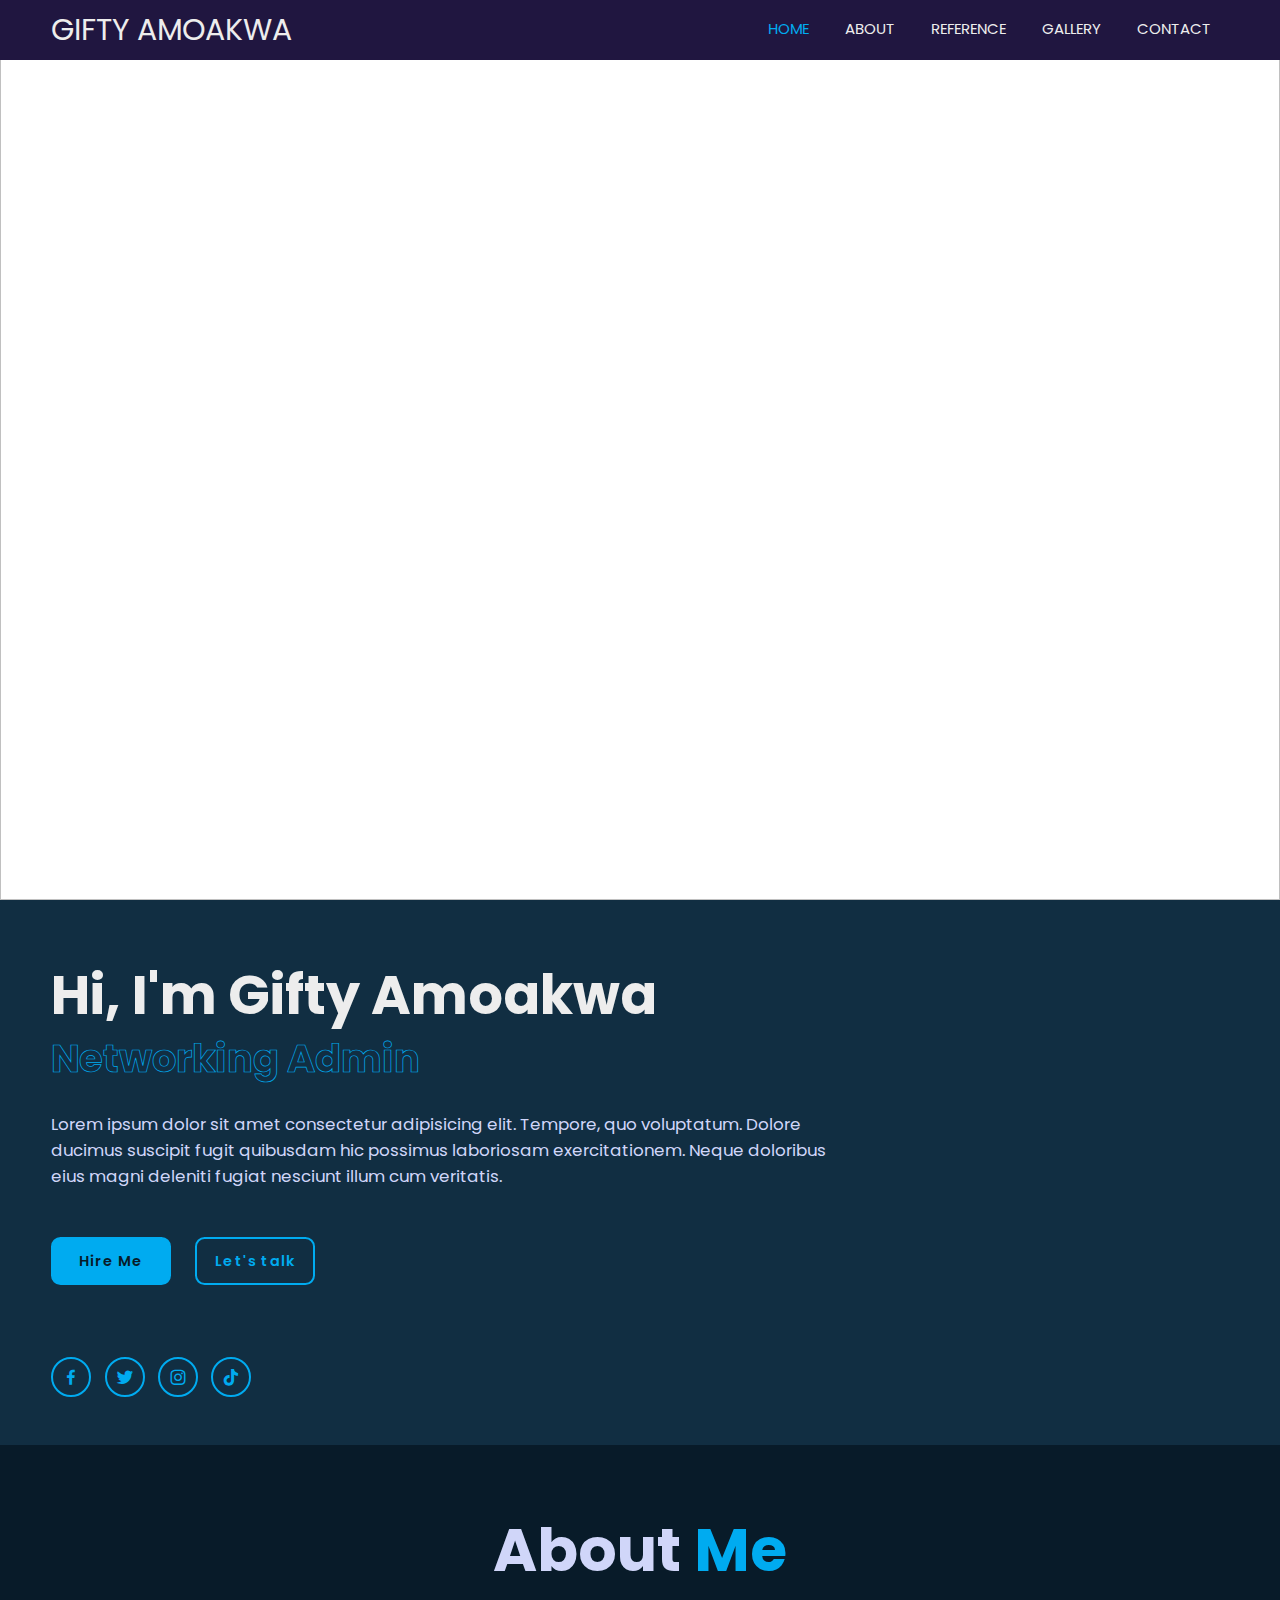
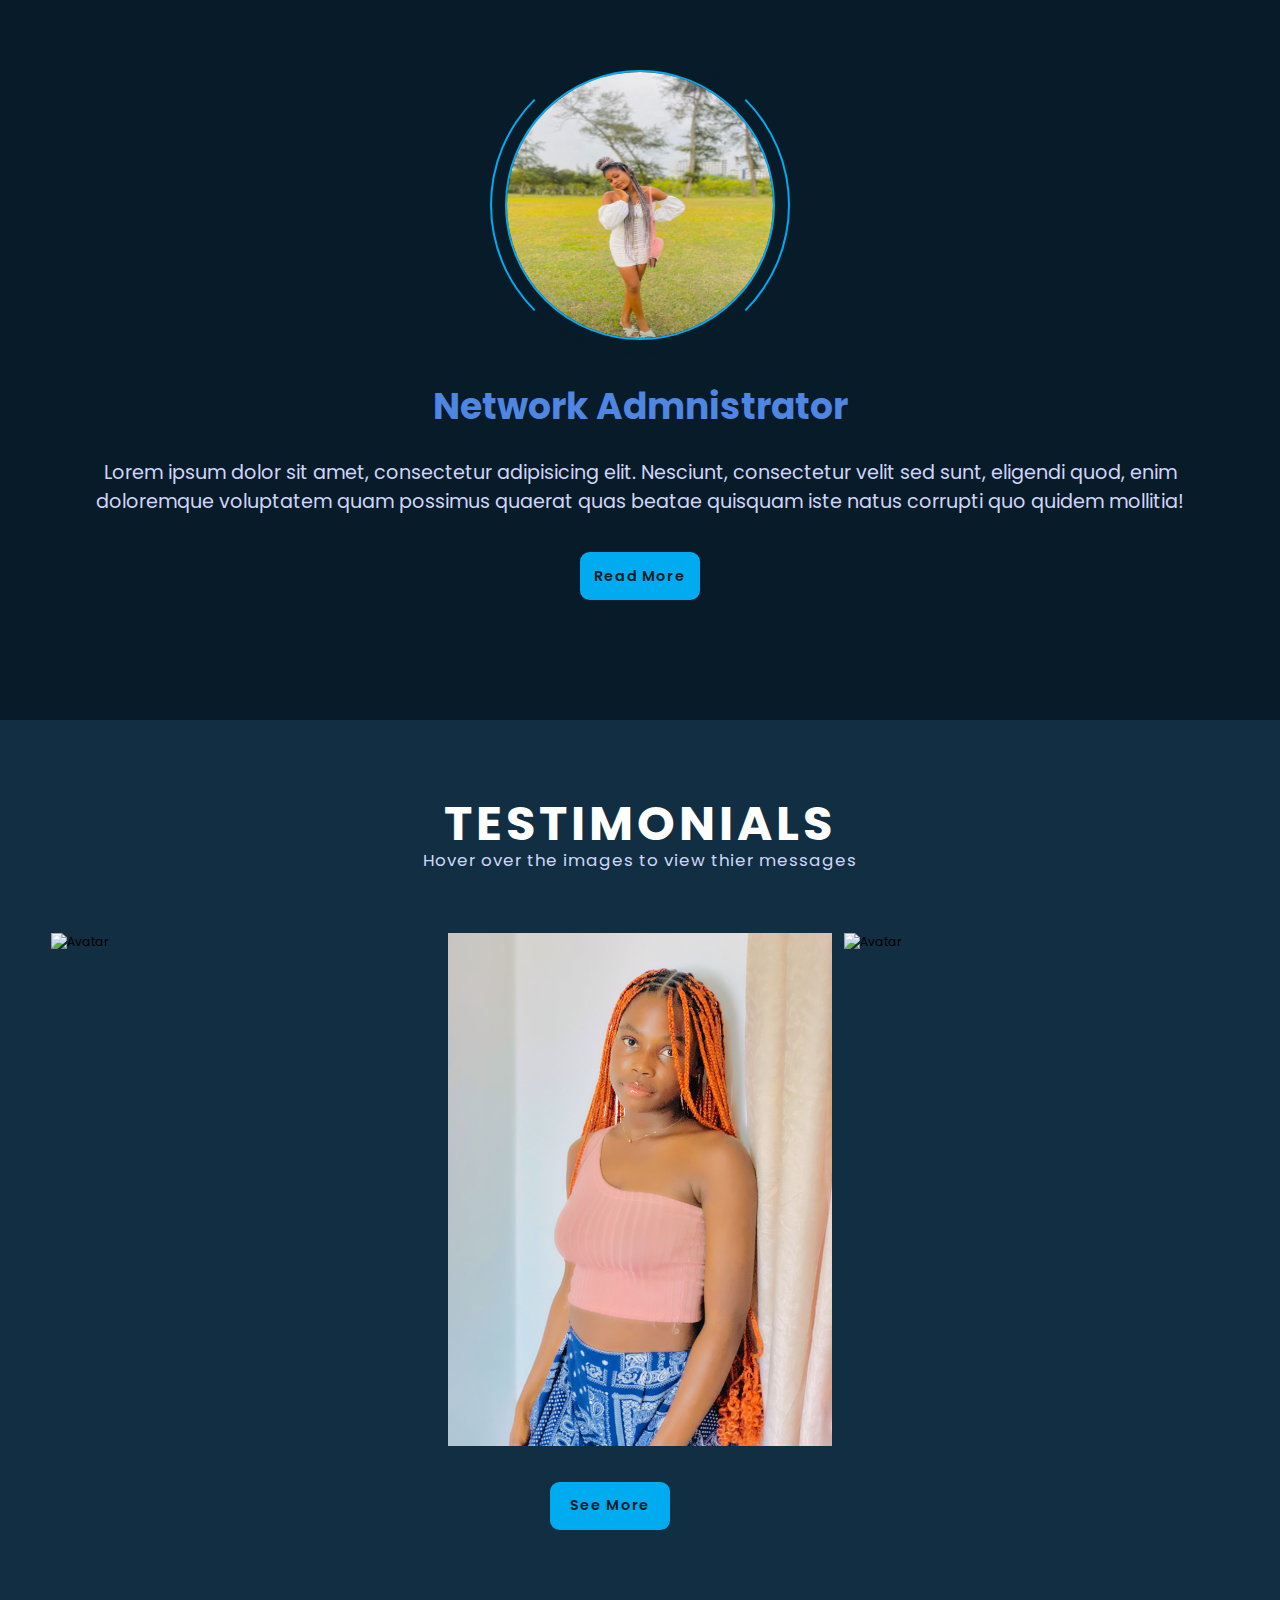
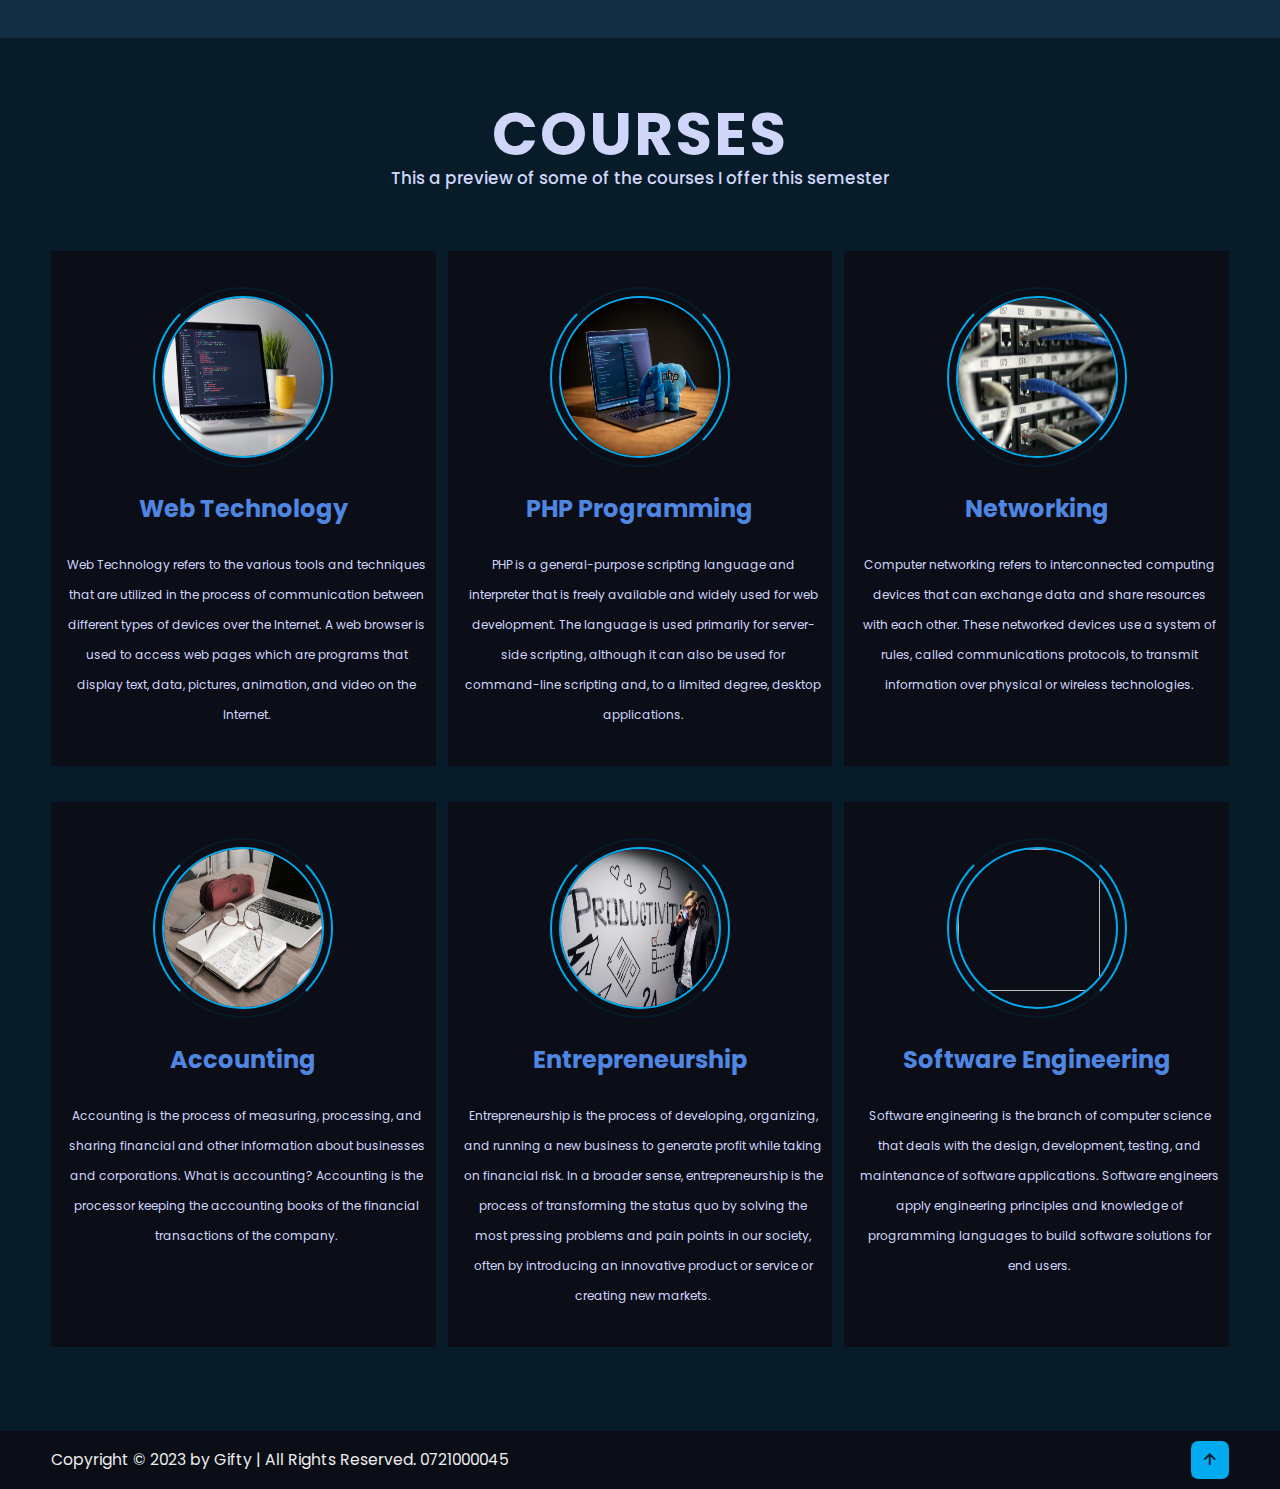
==== commit 1a4bfac8: "update" ====
--- a/index.html
+++ b/index.html
@@ -129,12 +129,12 @@
     
               <div class="testimonial-content">
                 <div class="profile">
-                    <img src="images/test-3.jpg" alt="Avatar">
+                    <img src="images/test-1.JPG" alt="Avatar">
                 </div>
                 <div class="overlay">
                   <div class="text">
                     <span>
-                        <h6>George</h6>
+                        <h6>Vera</h6>
                         <p>Friend</p>
                     </span>
                     <p class="text-info">
@@ -271,11 +271,8 @@
     <!--footer-->
     <footer class="footer">
         <div class="footer-text">
-            <p>Copyright &copy; 2023 by Gifty | All Rights Reserved.</p>
-        </div>
-
-        <!-- <div class="index-number">0721000045</div> -->
-
+            <p>Copyright &copy; 2023 by Gifty | All Rights Reserved. 0721000045</p>
+        </div>
         <div class="footer-iconTop">
             <a href="#"><i class="bx bx-up-arrow-alt"></i></a>
         </div>
--- a/style.css
+++ b/style.css
@@ -177,7 +177,7 @@
     position: relative;
     display: flex;
     justify-content: space-between;
-    width: 25.5rem;
+    width: 22rem;
     height: 4rem;
     margin-bottom: 6rem;
 }
@@ -585,6 +585,13 @@
     text-align: center;
 }
 
+.btn-box.btns {
+    display: block;
+    margin-left: auto;
+    margin-right: auto;
+}
+
+
 
 /* about me page (education) */
 .education {
@@ -641,22 +648,6 @@
     border-radius: .6rem;
     margin-bottom: 2rem;
     overflow: hidden;
-}
-
-.education-content .content::before {
-    content: '';
-    position: absolute;
-    top: 0;
-    left: 0;
-    width: 0; 
-    height: 100%;
-    background: var(--second-bg-color);
-    z-index: -1;
-    transition: .5rem;
-}
-
-.education-content .content:hover:before {
-    width: 100%;
 }
 
 .education-content .content .year {
@@ -793,26 +784,40 @@
     width: 70%;
 }
 
-/* gallery page */
-.gallery-row {
-    min-height: auto;
+.gallery {
+    height: auto;
     display: flex;
     flex-wrap: wrap;
-    padding: 5rem 4px 5px;
+    align-items: center;
+    justify-content: center;
+    margin-top: 50px;
   }
   
-  /* Create four equal columns that sits next to each other */
-.gallery-column {
+  .gallery-column {
     flex: 25%;
     max-width: 25%;
     padding: 0 4px;
-}
+  }
   
-.gallery-column img {
+  .gallery-column img {
     margin-top: 8px;
     vertical-align: middle;
     width: 100%;
-}
+  }
+  
+  @media (max-width: 600px) {
+    .gallery {
+      flex-direction: column;
+      margin-top: 5px;
+    }
+  
+    .gallery-column{
+      flex: 100%;
+      max-width: 100%;
+      padding-left: 3%;
+      padding-right: 3%;
+    }
+  }
 
 /* contact form */
 .contact {
@@ -898,7 +903,7 @@
     align-items: center;
     flex-wrap: wrap;
     padding: 10px 4%;
-    background: var(--bg-color);
+    background: var(--very-dark-blue);
 }
 
 .footer-text p {
@@ -949,8 +954,88 @@
     color: var(--main-color);
 }
 
+@media (max-width: 1200px) {
+    .nav li a {
+        font-size: 1rem;
+    }
+
+    .home-content h1,
+    .home-content h1 span {
+        font-size: 6rem;
+    }
+
+    .home-content .text-animate {
+        width: 100%;
+    }
+
+    .home-content .text-animate h3 {
+        font-size: 4rem;
+    } 
+
+    .testimonial .heading {
+        font-size: 5rem;
+        line-height: 30px;
+    }
+
+    .testimonial .message {
+        font-size: 2rem;
+    }
+
+    .testimonial-items {
+        grid-template-columns: repeat(auto-fit, minmax(200px, 1fr));
+    }
+
+    .testimonial .tablet {
+        grid-template-columns: repeat(auto-fit, minmax(250px, 1fr));
+    }
+
+    .text .text-info {
+        width: 17rem;
+        font-size: 1.3rem;
+        line-height: 20px;
+    }
+
+    .text .text-width {
+        width: 25rem;
+        font-size: 1.8rem;
+        line-height: 25px;
+    }
+
+    .courses .heading {
+        font-size: 6rem;
+        line-height: 25px;
+    }
+
+    .courses .preview {
+        font-size: 2rem;
+    }
+
+    .courses .courses-items {
+        grid-template-columns: repeat(auto-fit, minmax(220px, 1fr));
+    }
+
+    .course-image {
+        width: 10rem;
+        height: 10rem;
+    }
+
+    .course-content .course-text h4 {
+        font-size: 1.5rem;
+    }
+
+    .course-content .course-text p {
+        width: 100%;
+        font-size: .9rem;
+        line-height: 20px;
+    }
+
+    .contact {
+        min-height: 100vh;
+    }
+}
+
 /* Responsiveness */
-@media (max-width: 768px) {
+@media (max-width: 600px) {
     .header .logo {
         font-size: 2rem;
     }
@@ -969,4 +1054,317 @@
         color: var(--white);
         cursor: pointer;
     }
+
+    .home-content {
+        width: 100%;
+    }
+
+    .home-content h1,
+    .home-content h1 span {
+        font-size: 4rem;
+    }
+
+    .home-content .text-animate {
+        width: 100%;
+    }
+
+    .home-content .text-animate h3 {
+        font-size: 3rem;
+    }
+
+    .home-about-content h3 {
+        font-size: 2.5rem;
+    }
+
+    .testimonial .heading {
+        font-size: 3.5rem;
+    }
+
+    .testimonial .message {
+        font-size: 1.1rem;
+    }
+
+    .text .text-info {
+        font-size: 1.6rem;
+        padding: 0px 4%;
+    }
+
+    .text .text-width {
+        font-size: 1.6rem;
+        padding: 0px;
+    }
+
+    .courses .preview {
+        font-size: 1rem;
+    }
+
+    .course-content .course-text h4 {
+        font-size: 2.5em;
+    }
+
+    .course-content .course-text p {
+        width: 100%;
+    }
+
+    .education .heading {
+        font-size: 4.5rem;
+    }
+
+    .education-column .title {
+        font-size: 3rem;
+        margin-left: 1.2rem;
+    }
+
+    .education-column {
+        padding-left: 5px;
+    }
+
+    .education-box .education-content {
+        padding-left: 1.5rem;
+    }
+
+    .footer {
+        flex-direction: column-reverse;
+        justify-content: center;
+        padding: 20px 4%;
+    }
+
+    .footer-iconTop {
+        margin-bottom: 2rem;
+    }
+
+    .footer-text p {
+        text-align: center;
+        font-size: 1.2rem;
+    }
+}
+
+@media (max-width: 400px) {
+    .home-content h1,
+    .home-content h1 span {
+        font-size: 3.5rem;
+    }
+
+    .home-content .text-animate h3 {
+        font-size: 2.5rem;
+    }
+
+    .home-about-content h3 {
+        font-size: 2.1rem;
+    }
+
+    .testimonial .heading {
+        font-size: 2.8rem;
+    }
+
+    .testimonial .message {
+        font-size: .9rem;
+    }
+
+    .text .text-info,
+    .text .text-width {
+        width: 24rem;
+        font-size: 1.2rem;
+        padding: 0px 4%;
+    }
+
+    .courses .heading {
+        font-size: 4rem;
+    }
+
+    .courses .preview {
+        font-size: .8rem;
+    }
+
+    .contact h2,
+    .contact h2 span {
+        font-size: 4rem;
+    }
+
+    .contact form .input-box .input-field input,
+    .contact form .textarea-field textarea {
+        font-size: 1rem;
+    }
+
+    .footer p {
+        font-size: 1rem;
+    }
+}
+
+@media (max-width: 240px) {
+    html {
+        font-size: 50%;
+    }
+
+    .header {
+        height: 30px;
+    }
+
+    .logo {
+        font-size: .5rem;
+    }
+
+    .home-text-content {
+        width: 100%;
+        padding: 3rem 4% 4rem;
+    }
+
+    .home-content {
+        width: 100%;
+    }
+
+    .home-content h1,
+    .home-content h1 span {
+        font-size: 2.5rem;
+    }
+
+    .home-content .text-animate {
+        width: 100%;
+    }
+
+    .home-content .text-animate h3 {
+        font-size: 1.6rem;
+    }
+
+    .home-text-content .home-content p {
+        font-size: .8rem;
+    }
+
+    .btn-box {
+        width: 100%;
+        margin-bottom: 3rem;   
+    }
+
+    .btn-box .btn {
+        width: 8rem;
+        font-size: 1rem;            
+    }
+
+    .home-socials {
+        width: 140px;
+    }
+
+    .home-socials a {
+        width: 30px;
+        height: 30px;
+        font-size: 2rem;
+    }
+
+    .heading, .heading span {
+        font-size: 3rem;
+        margin-bottom: 1rem;
+    }
+
+    .home-about-img {
+        width: 15rem;
+        height: 15rem;
+        margin-bottom: 2rem;
+    }
+
+    .home-about-content h3 {
+        font-size: 2rem;
+    }
+
+    .home-about-content p {
+        width: 100%;
+        font-size: .8rem;
+    }
+
+    .testimonial {
+        padding: 3rem 4%;
+    }
+
+    .testimonial .heading {
+        font-size: 1.8rem;
+        line-height: 45px;
+    }
+
+    .testimonial .message {
+        font-size: .5rem;
+        margin-bottom: 2rem;
+    }
+
+    .testimonial-items {
+        grid-template-columns: repeat(auto-fit, minmax(100px, 1fr));
+    }
+
+    .text span h6 {
+        font-size: 2rem;
+        line-height: 40px;
+    }
+
+    .text span p {
+        font-size: 1.5rem;
+    }
+
+    .text .text-info {
+        width: 18rem;
+        font-size: 1rem;
+        line-height: 20px;
+    }
+
+    .courses {
+        padding: 3rem 4%;
+    }
+
+    .courses .heading {
+        font-size: 2.5rem;
+    }
+
+    .courses .preview {
+        font-size: .6rem;
+        margin-bottom: 2rem;
+    }
+
+    .courses .courses-items {
+        grid-template-columns: repeat(auto-fit, minmax(100px, 1fr)); 
+    }
+
+    .course-content .course-text p {
+        width: 100%;
+        font-size: .8rem;
+        line-height: 15px;
+    }
+
+    .testimonial .tablet {
+        grid-template-columns: repeat(auto-fit, minmax(100px, 1fr)); 
+    }
+
+    .education {
+        padding: 7rem 4% 4rem;
+    }
+
+    .education .heading {
+        font-size: 3rem;
+        margin-bottom: 3rem;
+    }
+
+    .education .title {
+        font-size: 2rem;
+    }
+
+    .education-content .content {
+        padding: 1.5rem 1rem;
+    }
+
+    .education-content .content h3 {
+        font-size: 2rem;
+    }
+
+    .education-content .content p {
+        width: 100%;
+        font-size: .8rem;
+    }
+
+    .skills .title {
+        font-size: 2rem;
+    }
+
+    .skills-content .progress h3 {
+        font-size: 1rem;
+    }
+
+    .skills-content .progress h3 span {
+        font-size: 1.2rem;
+    }
 }